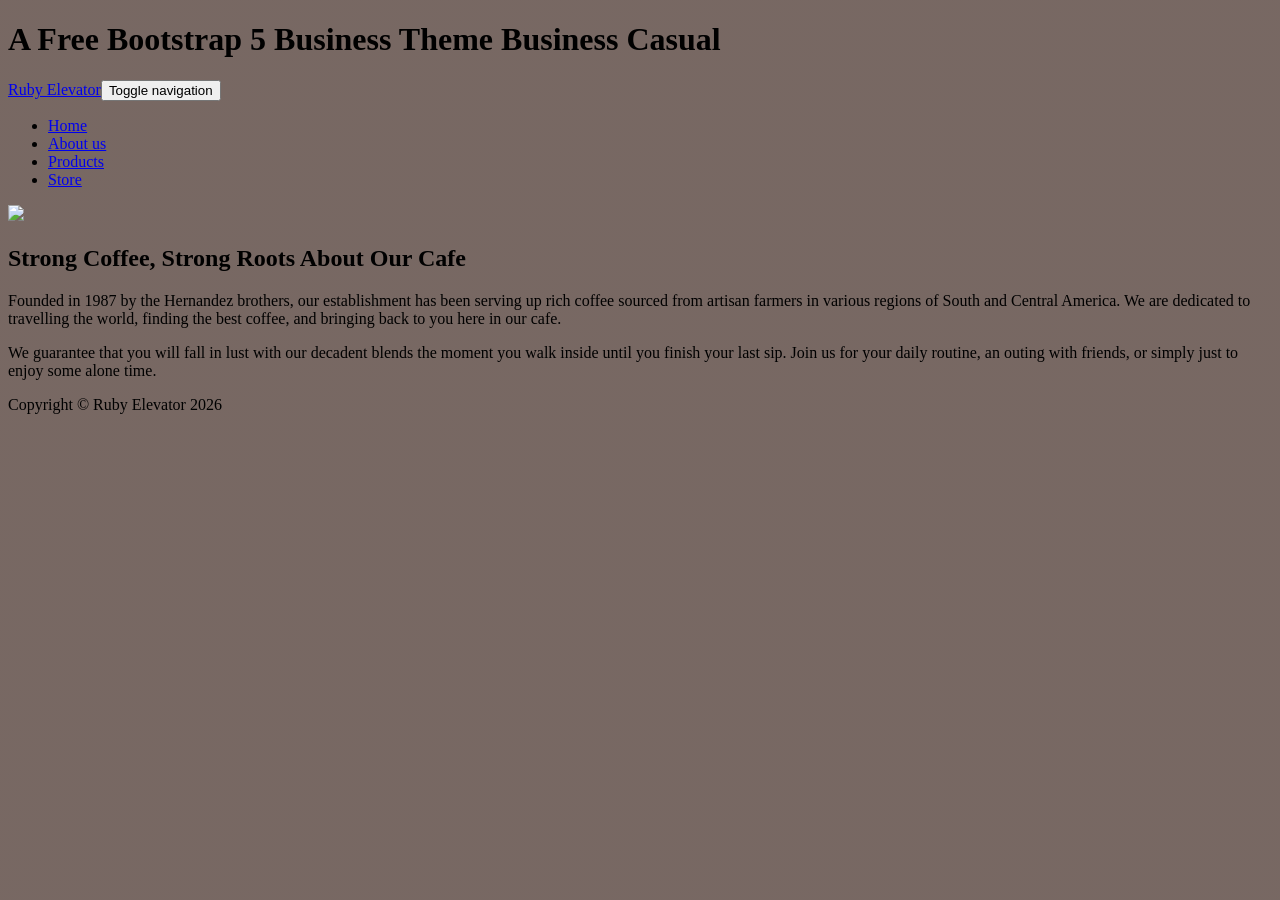
==== about.html @ 43daf364 "Add files via upload" ====
<!DOCTYPE html><html data-bs-theme="light" lang="en"><head><meta charset="utf-8"><meta name="viewport" content="width=device-width, initial-scale=1.0, shrink-to-fit=no"><title>About us - Ruby Elevator</title><link rel="stylesheet" href="assets/bootstrap/css/bootstrap.min.css?h=add56ac41ac003d809ffc439293acd8c"><link rel="stylesheet" href="https://fonts.googleapis.com/css?family=Raleway:100,100i,200,200i,300,300i,400,400i,500,500i,600,600i,700,700i,800,800i,900,900i&amp;display=swap"><link rel="stylesheet" href="https://fonts.googleapis.com/css?family=Lora:400,400i,700,700i&amp;display=swap"></head><body style="background:linear-gradient(rgba(47, 23, 15, 0.65), rgba(47, 23, 15, 0.65)), url('assets/img/bg.jpg?h=1a9398b8c353a8cdf63d59f5136160b1');"><h1 class="text-center text-white d-none d-lg-block site-heading"><span class="text-primary mb-3 site-heading-upper">A Free Bootstrap 5 Business Theme&nbsp;</span><span class="site-heading-lower">Business Casual</span></h1><nav class="navbar navbar-expand-lg bg-dark py-lg-4 navbar-dark" id="mainNav"><div class="container"><a class="navbar-brand text-uppercase d-lg-none" href="#">Ruby Elevator</a><button class="navbar-toggler" data-bs-toggle="collapse" data-bs-target="#navbarResponsive"><span class="visually-hidden">Toggle navigation</span><span class="navbar-toggler-icon"></span></button><div class="collapse navbar-collapse" id="navbarResponsive"><ul class="navbar-nav mx-auto"><li class="nav-item"><a class="nav-link" href="/index.html">Home</a></li><li class="nav-item"><a class="nav-link" href="/about.html">About us</a></li><li class="nav-item"><a class="nav-link" href="/products.html">Products</a></li><li class="nav-item"><a class="nav-link" href="/store.html">Store</a></li></ul></div></div></nav><section class="page-section about-heading"><div class="container"><img class="img-fluid mb-3 mb-lg-0 rounded about-heading-img" src="assets/img/about.jpg?h=8faa05f2464fc6d7d7f307cf71fa2beb"><div class="about-heading-content"><div class="row"><div class="col-lg-10 col-xl-9 mx-auto"><div class="p-5 bg-faded rounded"><h2 class="mb-4 section-heading"><span class="section-heading-upper">Strong Coffee, Strong Roots</span><span class="section-heading-lower">&nbsp;About Our Cafe</span></h2><p>Founded in 1987 by the Hernandez brothers, our establishment has been serving up rich coffee sourced from artisan farmers in various regions of South and Central America. We are dedicated to travelling the world, finding the best coffee, and bringing back to you here in our cafe.</p><p class="mb-0"><span>We guarantee that you will fall in&nbsp;</span><span>lust</span><span>&nbsp;with our decadent blends the moment you walk inside until you finish your last sip. Join us for your daily routine, an outing with friends, or simply just to enjoy some alone time.</span></p></div></div></div></div></div></section><footer class="text-center py-5 footer text-faded"><div class="container"><p class="m-0 small">Copyright&nbsp;©&nbsp;Ruby Elevator 2026</p></div></footer><script src="https://cdn.jsdelivr.net/npm/bootstrap@5.3.8/dist/js/bootstrap.bundle.min.js"></script><script src="assets/js/script.min.js?h=2b73f98f110c7c604b36df54dc174798"></script></body></html>
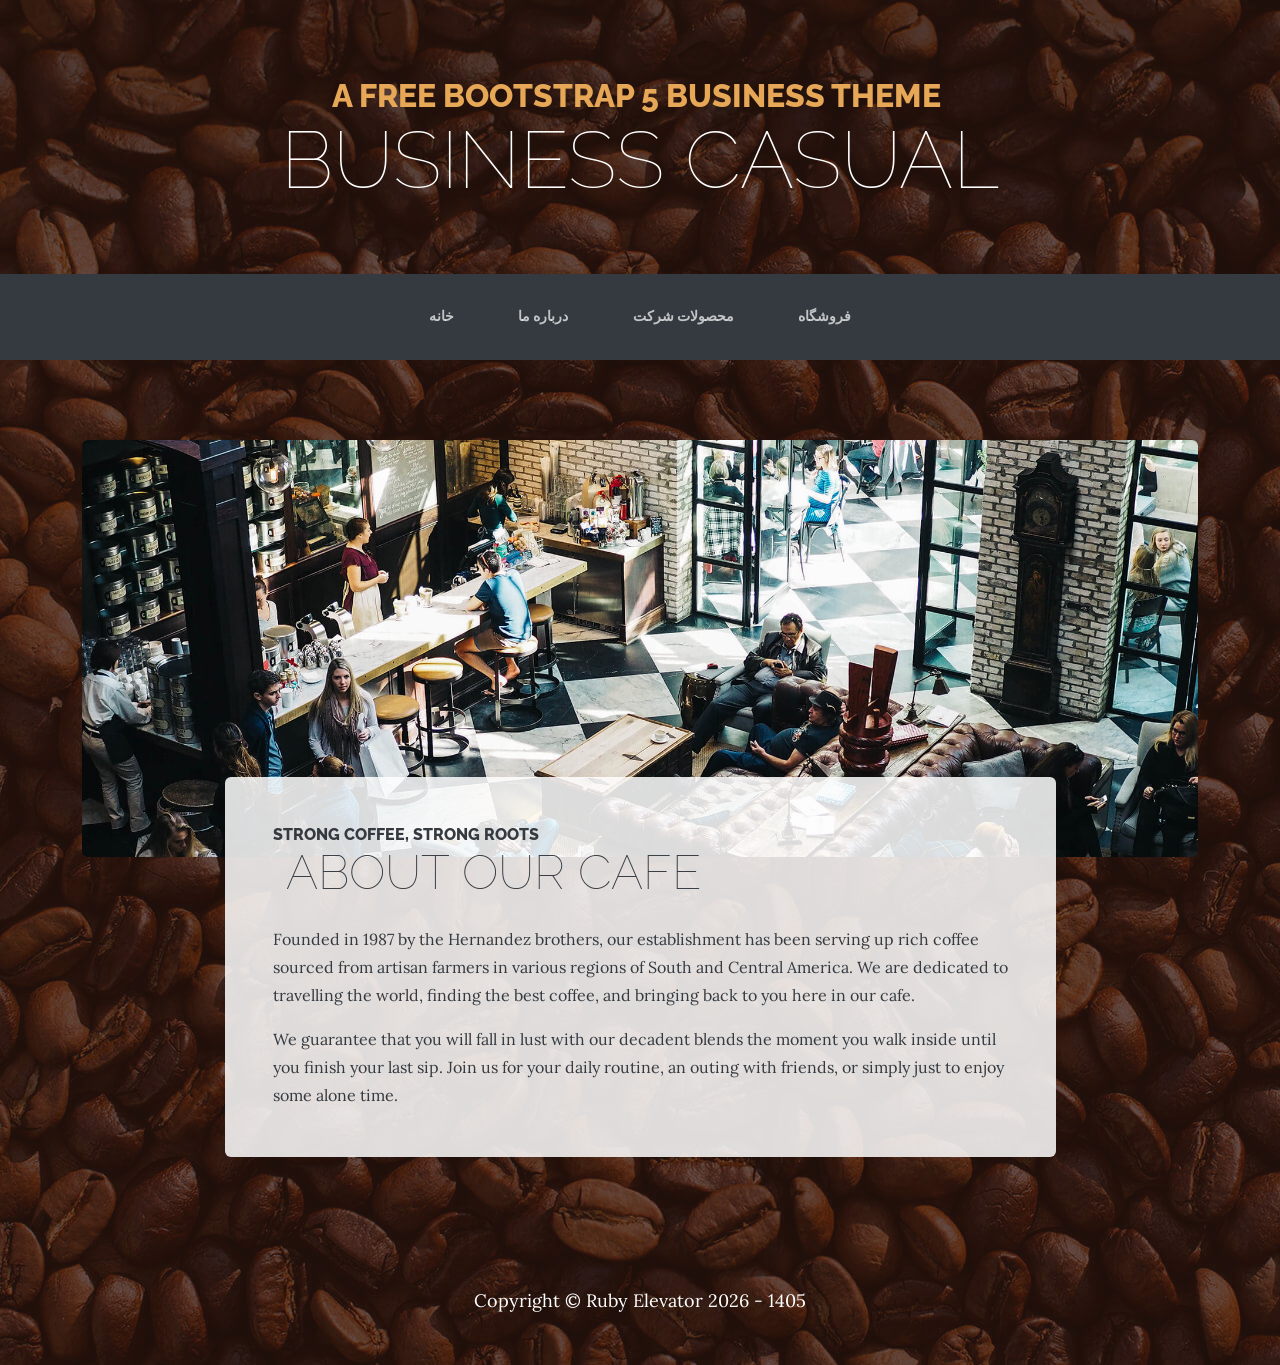
==== commit 355cee99: "Create about.html" ====
--- a/about.html
+++ b/about.html
@@ -1 +1 @@
-<!DOCTYPE html><html data-bs-theme="light" lang="en"><head><meta charset="utf-8"><meta name="viewport" content="width=device-width, initial-scale=1.0, shrink-to-fit=no"><title>About us - Ruby Elevator</title><link rel="stylesheet" href="assets/bootstrap/css/bootstrap.min.css?h=add56ac41ac003d809ffc439293acd8c"><link rel="stylesheet" href="https://fonts.googleapis.com/css?family=Raleway:100,100i,200,200i,300,300i,400,400i,500,500i,600,600i,700,700i,800,800i,900,900i&amp;display=swap"><link rel="stylesheet" href="https://fonts.googleapis.com/css?family=Lora:400,400i,700,700i&amp;display=swap"></head><body style="background:linear-gradient(rgba(47, 23, 15, 0.65), rgba(47, 23, 15, 0.65)), url('assets/img/bg.jpg?h=1a9398b8c353a8cdf63d59f5136160b1');"><h1 class="text-center text-white d-none d-lg-block site-heading"><span class="text-primary mb-3 site-heading-upper">A Free Bootstrap 5 Business Theme&nbsp;</span><span class="site-heading-lower">Business Casual</span></h1><nav class="navbar navbar-expand-lg bg-dark py-lg-4 navbar-dark" id="mainNav"><div class="container"><a class="navbar-brand text-uppercase d-lg-none" href="#">Ruby Elevator</a><button class="navbar-toggler" data-bs-toggle="collapse" data-bs-target="#navbarResponsive"><span class="visually-hidden">Toggle navigation</span><span class="navbar-toggler-icon"></span></button><div class="collapse navbar-collapse" id="navbarResponsive"><ul class="navbar-nav mx-auto"><li class="nav-item"><a class="nav-link" href="/index.html">Home</a></li><li class="nav-item"><a class="nav-link" href="/about.html">About us</a></li><li class="nav-item"><a class="nav-link" href="/products.html">Products</a></li><li class="nav-item"><a class="nav-link" href="/store.html">Store</a></li></ul></div></div></nav><section class="page-section about-heading"><div class="container"><img class="img-fluid mb-3 mb-lg-0 rounded about-heading-img" src="assets/img/about.jpg?h=8faa05f2464fc6d7d7f307cf71fa2beb"><div class="about-heading-content"><div class="row"><div class="col-lg-10 col-xl-9 mx-auto"><div class="p-5 bg-faded rounded"><h2 class="mb-4 section-heading"><span class="section-heading-upper">Strong Coffee, Strong Roots</span><span class="section-heading-lower">&nbsp;About Our Cafe</span></h2><p>Founded in 1987 by the Hernandez brothers, our establishment has been serving up rich coffee sourced from artisan farmers in various regions of South and Central America. We are dedicated to travelling the world, finding the best coffee, and bringing back to you here in our cafe.</p><p class="mb-0"><span>We guarantee that you will fall in&nbsp;</span><span>lust</span><span>&nbsp;with our decadent blends the moment you walk inside until you finish your last sip. Join us for your daily routine, an outing with friends, or simply just to enjoy some alone time.</span></p></div></div></div></div></div></section><footer class="text-center py-5 footer text-faded"><div class="container"><p class="m-0 small">Copyright&nbsp;©&nbsp;Ruby Elevator 2026</p></div></footer><script src="https://cdn.jsdelivr.net/npm/bootstrap@5.3.8/dist/js/bootstrap.bundle.min.js"></script><script src="assets/js/script.min.js?h=2b73f98f110c7c604b36df54dc174798"></script></body></html>+<!DOCTYPE html><html data-bs-theme="light" lang="en"><head><meta charset="utf-8"><meta name="viewport" content="width=device-width, initial-scale=1.0, shrink-to-fit=no"><title>About us - Ruby Elevator</title><link rel="stylesheet" href="assets/bootstrap/css/bootstrap.min.css?h=add56ac41ac003d809ffc439293acd8c"><link rel="stylesheet" href="https://fonts.googleapis.com/css?family=Raleway:100,100i,200,200i,300,300i,400,400i,500,500i,600,600i,700,700i,800,800i,900,900i&amp;display=swap"><link rel="stylesheet" href="https://fonts.googleapis.com/css?family=Lora:400,400i,700,700i&amp;display=swap"><link rel="stylesheet" href="https://fonts.googleapis.com/css?family=Allan&amp;display=swap"><link rel="stylesheet" href="https://fonts.googleapis.com/css?family=Cutive&amp;display=swap"><link rel="stylesheet" href="assets/css/styles.min.css?h=65e8d7c24dd982ba6edd8e6b46e81ca8"></head><body style="background:linear-gradient(rgba(47, 23, 15, 0.65), rgba(47, 23, 15, 0.65)), url('assets/img/bg.jpg?h=1a9398b8c353a8cdf63d59f5136160b1');"><h1 class="text-center text-white d-none d-lg-block site-heading"><span class="text-primary mb-3 site-heading-upper">A Free Bootstrap 5 Business Theme&nbsp;</span><span class="site-heading-lower">Business Casual</span></h1><nav class="navbar navbar-expand-lg bg-dark py-lg-4 navbar-dark" id="mainNav"><div class="container"><a class="navbar-brand text-uppercase d-lg-none" href="#"><img class="mb-3 mb-lg-0 intro-img rounded" src="assets/img/Rubytpot18.webp?h=55f50f828fd065ff7ca487adbf3518f8" width="45" height="33">Ruby Elevator</a><button class="navbar-toggler" data-bs-toggle="collapse" data-bs-target="#navbarResponsive"><span class="visually-hidden">Toggle navigation</span><span class="navbar-toggler-icon"></span></button><div class="collapse navbar-collapse" id="navbarResponsive"><ul class="navbar-nav mx-auto"><li class="nav-item"><a class="nav-link" href="/index.html" style="font-family: Tanha;">خانه</a></li><li class="nav-item"><a class="nav-link" href="/about.html" style="font-family: Tanha;">درباره ما</a></li><li class="nav-item"><a class="nav-link" href="/products.html" style="font-family: Tanha;">محصولات شرکت</a></li><li class="nav-item"><a class="nav-link" href="/store.html" style="font-family: Tanha;">فروشگاه</a></li></ul></div></div></nav><section class="page-section about-heading"><div class="container"><img class="img-fluid mb-3 mb-lg-0 rounded about-heading-img" src="assets/img/about.jpg?h=8faa05f2464fc6d7d7f307cf71fa2beb"><div class="about-heading-content"><div class="row"><div class="col-lg-10 col-xl-9 mx-auto"><div class="p-5 bg-faded rounded"><h2 class="mb-4 section-heading"><span class="section-heading-upper">Strong Coffee, Strong Roots</span><span class="section-heading-lower">&nbsp;About Our Cafe</span></h2><p>Founded in 1987 by the Hernandez brothers, our establishment has been serving up rich coffee sourced from artisan farmers in various regions of South and Central America. We are dedicated to travelling the world, finding the best coffee, and bringing back to you here in our cafe.</p><p class="mb-0"><span>We guarantee that you will fall in&nbsp;</span><span>lust</span><span>&nbsp;with our decadent blends the moment you walk inside until you finish your last sip. Join us for your daily routine, an outing with friends, or simply just to enjoy some alone time.</span></p></div></div></div></div></div></section><footer class="text-center py-5 footer text-faded" style="color: rgba(255,255,255,0.3);background: rgba(47,23,15,0);"><div class="container"><p class="m-0 small" style="color: rgb(255,255,255);font-size: large;">Copyright&nbsp;©&nbsp;Ruby Elevator 2026 - 1405</p></div></footer><script src="https://cdn.jsdelivr.net/npm/bootstrap@5.3.8/dist/js/bootstrap.bundle.min.js"></script><script src="assets/js/script.min.js?h=2b73f98f110c7c604b36df54dc174798"></script></body></html>
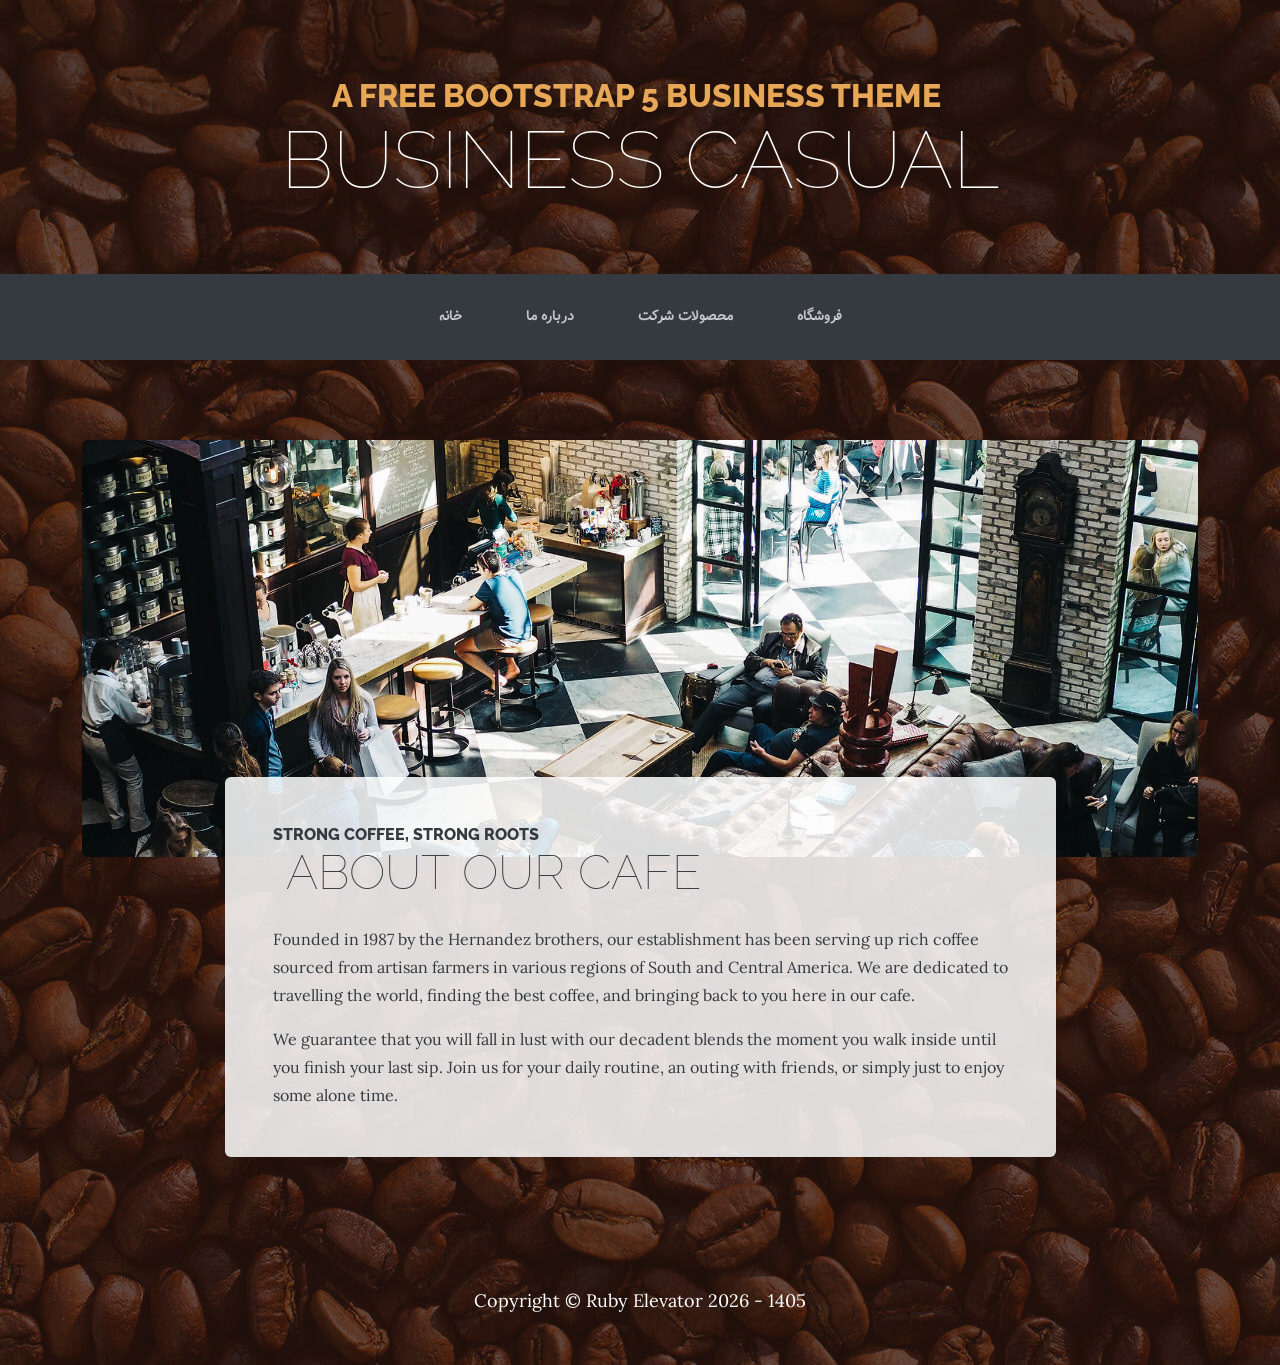
==== commit 8d8cd20d: "Update about.html" ====
--- a/about.html
+++ b/about.html
@@ -1 +1 @@
-<!DOCTYPE html><html data-bs-theme="light" lang="en"><head><meta charset="utf-8"><meta name="viewport" content="width=device-width, initial-scale=1.0, shrink-to-fit=no"><title>About us - Ruby Elevator</title><link rel="stylesheet" href="assets/bootstrap/css/bootstrap.min.css?h=add56ac41ac003d809ffc439293acd8c"><link rel="stylesheet" href="https://fonts.googleapis.com/css?family=Raleway:100,100i,200,200i,300,300i,400,400i,500,500i,600,600i,700,700i,800,800i,900,900i&amp;display=swap"><link rel="stylesheet" href="https://fonts.googleapis.com/css?family=Lora:400,400i,700,700i&amp;display=swap"><link rel="stylesheet" href="https://fonts.googleapis.com/css?family=Allan&amp;display=swap"><link rel="stylesheet" href="https://fonts.googleapis.com/css?family=Cutive&amp;display=swap"><link rel="stylesheet" href="assets/css/styles.min.css?h=65e8d7c24dd982ba6edd8e6b46e81ca8"></head><body style="background:linear-gradient(rgba(47, 23, 15, 0.65), rgba(47, 23, 15, 0.65)), url('assets/img/bg.jpg?h=1a9398b8c353a8cdf63d59f5136160b1');"><h1 class="text-center text-white d-none d-lg-block site-heading"><span class="text-primary mb-3 site-heading-upper">A Free Bootstrap 5 Business Theme&nbsp;</span><span class="site-heading-lower">Business Casual</span></h1><nav class="navbar navbar-expand-lg bg-dark py-lg-4 navbar-dark" id="mainNav"><div class="container"><a class="navbar-brand text-uppercase d-lg-none" href="#"><img class="mb-3 mb-lg-0 intro-img rounded" src="assets/img/Rubytpot18.webp?h=55f50f828fd065ff7ca487adbf3518f8" width="45" height="33">Ruby Elevator</a><button class="navbar-toggler" data-bs-toggle="collapse" data-bs-target="#navbarResponsive"><span class="visually-hidden">Toggle navigation</span><span class="navbar-toggler-icon"></span></button><div class="collapse navbar-collapse" id="navbarResponsive"><ul class="navbar-nav mx-auto"><li class="nav-item"><a class="nav-link" href="/index.html" style="font-family: Tanha;">خانه</a></li><li class="nav-item"><a class="nav-link" href="/about.html" style="font-family: Tanha;">درباره ما</a></li><li class="nav-item"><a class="nav-link" href="/products.html" style="font-family: Tanha;">محصولات شرکت</a></li><li class="nav-item"><a class="nav-link" href="/store.html" style="font-family: Tanha;">فروشگاه</a></li></ul></div></div></nav><section class="page-section about-heading"><div class="container"><img class="img-fluid mb-3 mb-lg-0 rounded about-heading-img" src="assets/img/about.jpg?h=8faa05f2464fc6d7d7f307cf71fa2beb"><div class="about-heading-content"><div class="row"><div class="col-lg-10 col-xl-9 mx-auto"><div class="p-5 bg-faded rounded"><h2 class="mb-4 section-heading"><span class="section-heading-upper">Strong Coffee, Strong Roots</span><span class="section-heading-lower">&nbsp;About Our Cafe</span></h2><p>Founded in 1987 by the Hernandez brothers, our establishment has been serving up rich coffee sourced from artisan farmers in various regions of South and Central America. We are dedicated to travelling the world, finding the best coffee, and bringing back to you here in our cafe.</p><p class="mb-0"><span>We guarantee that you will fall in&nbsp;</span><span>lust</span><span>&nbsp;with our decadent blends the moment you walk inside until you finish your last sip. Join us for your daily routine, an outing with friends, or simply just to enjoy some alone time.</span></p></div></div></div></div></div></section><footer class="text-center py-5 footer text-faded" style="color: rgba(255,255,255,0.3);background: rgba(47,23,15,0);"><div class="container"><p class="m-0 small" style="color: rgb(255,255,255);font-size: large;">Copyright&nbsp;©&nbsp;Ruby Elevator 2026 - 1405</p></div></footer><script src="https://cdn.jsdelivr.net/npm/bootstrap@5.3.8/dist/js/bootstrap.bundle.min.js"></script><script src="assets/js/script.min.js?h=2b73f98f110c7c604b36df54dc174798"></script></body></html>+<!DOCTYPE html><html data-bs-theme="light" lang="en"><head><meta charset="utf-8"><meta name="viewport" content="width=device-width, initial-scale=1.0, shrink-to-fit=no"><title>About us - Ruby Elevator</title><link rel="stylesheet" href="assets/bootstrap/css/bootstrap.min.css?h=add56ac41ac003d809ffc439293acd8c"><link rel="stylesheet" href="https://fonts.googleapis.com/css?family=Raleway:100,100i,200,200i,300,300i,400,400i,500,500i,600,600i,700,700i,800,800i,900,900i&amp;display=swap"><link rel="stylesheet" href="https://fonts.googleapis.com/css?family=Lora:400,400i,700,700i&amp;display=swap"><link rel="stylesheet" href="https://fonts.googleapis.com/css?family=Allan&amp;display=swap"><link rel="stylesheet" href="https://fonts.googleapis.com/css?family=Cutive&amp;display=swap"><link rel="stylesheet" href="assets/css/styles.min.css?h=65e8d7c24dd982ba6edd8e6b46e81ca8"></head><body style="background:linear-gradient(rgba(47, 23, 15, 0.65), rgba(47, 23, 15, 0.65)), url('assets/img/bg.jpg?h=1a9398b8c353a8cdf63d59f5136160b1');"><h1 class="text-center text-white d-none d-lg-block site-heading"><span class="text-primary mb-3 site-heading-upper">A Free Bootstrap 5 Business Theme&nbsp;</span><span class="site-heading-lower">Business Casual</span></h1><nav class="navbar navbar-expand-lg bg-dark py-lg-4 navbar-dark" id="mainNav"><div class="container"><a class="navbar-brand text-uppercase d-lg-none" href="#"><img class="mb-3 mb-lg-0 intro-img rounded" src="assets/img/Rubytpot18.webp?h=55f50f828fd065ff7ca487adbf3518f8" width="45" height="33">Ruby Elevator</a><button class="navbar-toggler" data-bs-toggle="collapse" data-bs-target="#navbarResponsive"><span class="visually-hidden">Toggle navigation</span><span class="navbar-toggler-icon"></span></button><div class="collapse navbar-collapse" id="navbarResponsive"><ul class="navbar-nav mx-auto"><li class="nav-item"><a class="nav-link" href="/index.html" style="font-family: Tanha;">خانه</a></li><li class="nav-item"><a class="nav-link" href="/about.html" style="font-family: Tanha;">درباره ما</a></li><li class="nav-item"><a class="nav-link" href="/products.html" style="font-family: Tanha;">محصولات شرکت</a></li><li class="nav-item"><a class="nav-link" href="/store.html" style="font-family: Tanha;">فروشگاه</a></li></ul></div></div></nav><section class="page-section about-heading"><div class="container"><img class="img-fluid mb-3 mb-lg-0 rounded about-heading-img" src="assets/img/about.jpg?h=8faa05f2464fc6d7d7f307cf71fa2beb"><div class="about-heading-content"><div class="row"><div class="col-lg-10 col-xl-9 mx-auto"><div class="p-5 bg-faded rounded"><h2 class="mb-4 section-heading"><span class="section-heading-upper">Strong Coffee, Strong Roots</span><span class="section-heading-lower">&nbsp;About Our Cafe</span></h2><p>Founded in 1987 by the Hernandez brothers, our establishment has been serving up rich coffee sourced from artisan farmers in various regions of South and Central America. We are dedicated to travelling the world, finding the best coffee, and bringing back to you here in our cafe.</p><p class="mb-0"><span>We guarantee that you will fall in&nbsp;</span><span>lust</span><span>&nbsp;with our decadent blends the moment you walk inside until you finish your last sip. Join us for your daily routine, an outing with friends, or simply just to enjoy some alone time.</span></p></div></div></div></div></div></section><footer class="text-center py-5 footer text-faded" style="color: rgba(255,255,255,0.3);background: rgba(47,23,15,0);"><div class="container"><p class="m-0 small" style="color: rgb(255,255,255);font-size: large;">Copyright&nbsp;©&nbsp;Ruby Elevator 2026 - 1405</p></div></footer><script src="https://cdn.jsdelivr.net/npm/bootstrap@5.3.8/dist/js/bootstrap.bundle.min.js"></script><script src="assets/js/script.min.js?h=d9e1ca5011516c37171a7d2b68eecb04"></script></body></html>
--- a/assets/css/styles.min.css
+++ b/assets/css/styles.min.css
@@ -0,0 +1 @@
+@font-face{font-family:Tanha;src:url(../../assets/fonts/Tanha-298820f309cc5df2763012bd779c42e1.woff2?h=8d51be6df47e9350b0d44acfc1d5d683) format('woff2'),url(../../assets/fonts/Tanha-4a180838425e83941f8814b922c47e6a.woff?h=8d51be6df47e9350b0d44acfc1d5d683) format('woff');font-weight:400;font-style:normal;font-display:swap}
